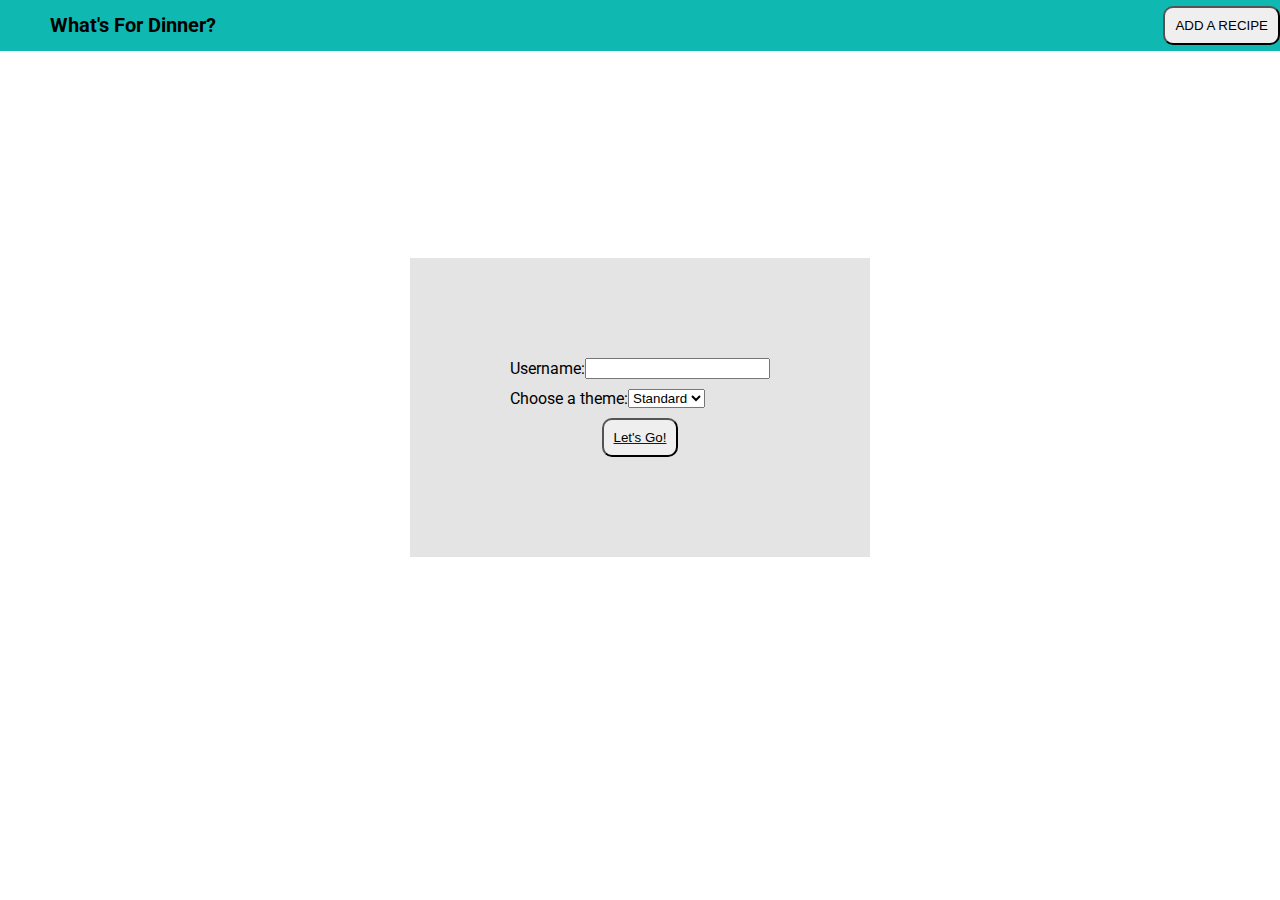
==== index.html @ db194abc "Merge pull request #7 from ameliaeiger/feature/style-changes" ====
<!DOCTYPE html>
<html>
  <head>
    <title>Login</title>
    <link rel="stylesheet" href="loginstyles.css">
    <link href="https://fonts.googleapis.com/css2?family=Roboto&display=swap" rel="stylesheet">
  </head>
  <body>
    <!-- NAVBAR -->
      <header class="navbar">
    <!--    <div class="navbar-container"> -->
          <h1 class="title" id="title">What's For Dinner?</h1>
          <button class="button header" id="header-button">ADD A RECIPE</button>
    <!--    </div> -->
      </header>
    <!-- END NAVBAR -->

    <!-- FORM -->
      <div class="box display">
        <section class="log-in-form">
          <div class="input"><input type="text" name="user-log-in" class="input-field" id="input0" value="">
            <label for="name">Username: </label>
          </div>
    <!-- DROPDOWN MENU -->
        <div class="dropdown">
          <label for="customizeTheme">Choose a theme:</label>
            <select name="customizeTheme" id="customizeTheme">
              <option value="standard">Standard</option>
              <option value="dreamy">Dreamy</option>
              <option value="luna">Luna</option>
            </select>
        </div>
    <!-- END DROPDOWN -->
        </section>
        <a href="./main/index.html"><button id="submit">Let's Go!</button></a>
      </div>
    <!-- END FORM -->

</body>
<script src="loginmain.js"></script>
</html>
---- loginstyles.css ----
body {
  display: flex;
  flex-direction: column;
  justify-content: center;
  align-items: center;
  font-family: 'Roboto', sans-serif;
  background-image: url("assets/burger-friends.jpg");
  background-size: cover;
  background-repeat: no-repeat;
}

button {
  display: flex;
  padding: 10px;
  border-radius: 10px;
}

button:hover {
  cursor: pointer;
}

option:hover {
  cursor: pointer;
}



.navbar {
  display: flex;
  justify-content: space-between;
  align-items: center;
  position: fixed;
  top: 0px;
  left: 0px;
  width: 100%;
  background-color: #0fb9b1;
}

.box {
display: flex;
flex-direction: column;
align-items: center;
background-color: rgba(225, 225, 225, .9);
padding: 100px 100px;
margin-top: 250px;
margin-bottom: 200px;
}

.log-in-form {
  display: flex;
  flex-direction: column;
  align-items: flex-start;
}

.dropdown {
  display: flex;
  margin-bottom: 10px;
}

#title {
  display: flex;
  margin-left: 50px;
  font-size: 20px;
}

.input {
  display: flex;
  flex-direction: row-reverse;
  align-items: center;
  margin-bottom: 10px;

}
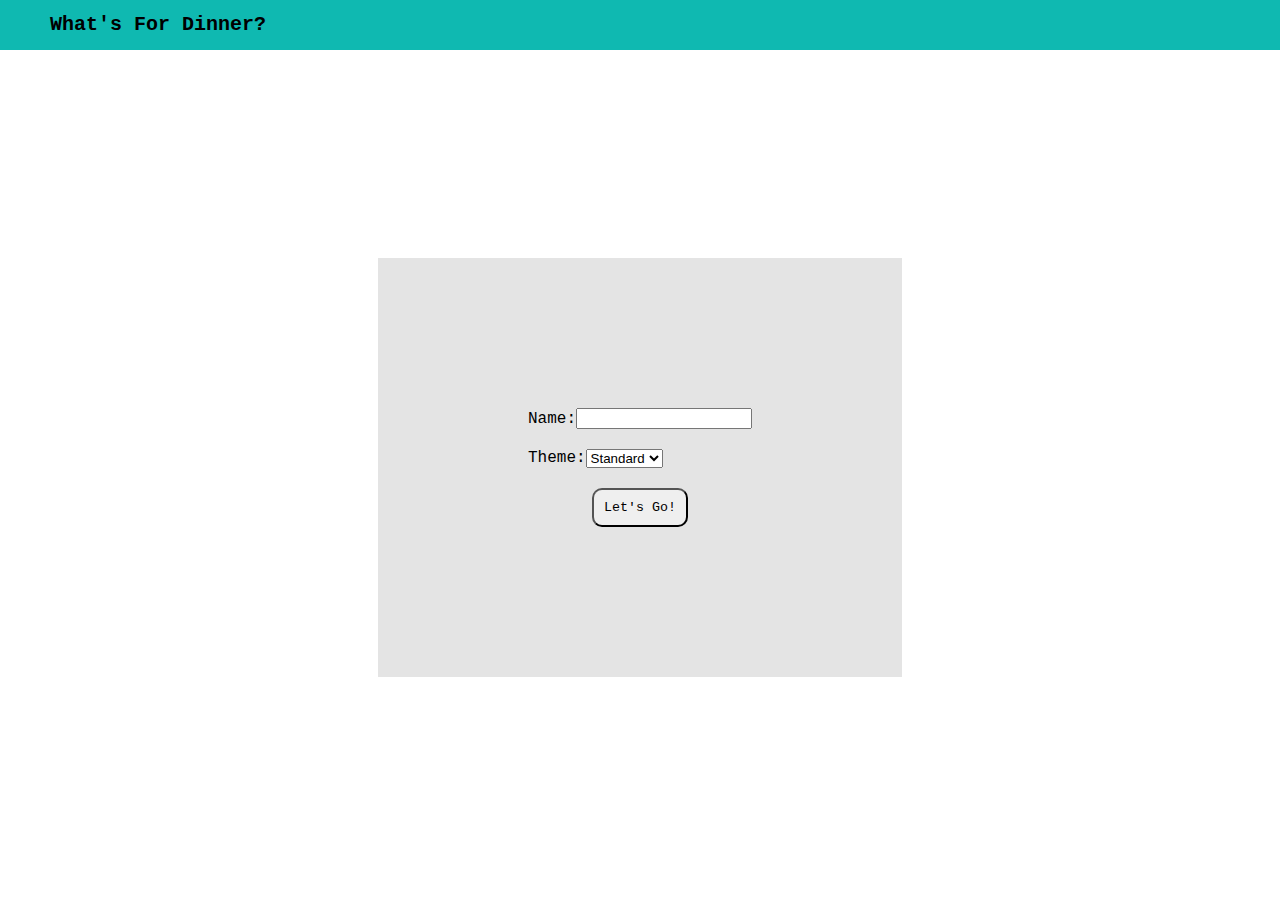
==== commit ecb29ac0: "Remove unnecessary button from login page and style changes" ====
--- a/index.html
+++ b/index.html
@@ -10,7 +10,6 @@
       <header class="navbar">
     <!--    <div class="navbar-container"> -->
           <h1 class="title" id="title">What's For Dinner?</h1>
-          <button class="button header" id="header-button">ADD A RECIPE</button>
     <!--    </div> -->
       </header>
     <!-- END NAVBAR -->
@@ -19,13 +18,13 @@
       <div class="box display">
         <section class="log-in-form">
           <div class="input"><input type="text" name="user-log-in" class="input-field" id="input0" value="">
-            <label for="name">Username: </label>
+            <label for="name">Name: </label>
           </div>
     <!-- DROPDOWN MENU -->
         <div class="dropdown">
-          <label for="customizeTheme">Choose a theme:</label>
+          <label for="customizeTheme">Theme:  </label>
             <select name="customizeTheme" id="customizeTheme">
-              <option value="standard">Standard</option>
+              <option style="font-family: courier" value="standard">Standard</option>
               <option value="dreamy">Dreamy</option>
               <option value="luna">Luna</option>
             </select>
--- a/loginstyles.css
+++ b/loginstyles.css
@@ -3,16 +3,21 @@
   flex-direction: column;
   justify-content: center;
   align-items: center;
-  font-family: 'Roboto', sans-serif;
+  font-family: courier;
   background-image: url("assets/burger-friends.jpg");
   background-size: cover;
   background-repeat: no-repeat;
+}
+
+a {
+  text-decoration: none;
 }
 
 button {
   display: flex;
   padding: 10px;
   border-radius: 10px;
+  font-family: inherit;
 }
 
 button:hover {
@@ -23,6 +28,13 @@
   cursor: pointer;
 }
 
+input {
+  font-family: inherit;
+}
+
+option {
+  font-family: inherit;
+}
 
 
 .navbar {
@@ -41,7 +53,7 @@
 flex-direction: column;
 align-items: center;
 background-color: rgba(225, 225, 225, .9);
-padding: 100px 100px;
+padding: 150px;
 margin-top: 250px;
 margin-bottom: 200px;
 }
@@ -49,12 +61,11 @@
 .log-in-form {
   display: flex;
   flex-direction: column;
-  align-items: flex-start;
 }
 
 .dropdown {
   display: flex;
-  margin-bottom: 10px;
+  margin-bottom: 20px;
 }
 
 #title {
@@ -67,6 +78,6 @@
   display: flex;
   flex-direction: row-reverse;
   align-items: center;
-  margin-bottom: 10px;
+  margin-bottom: 20px;
 
 }
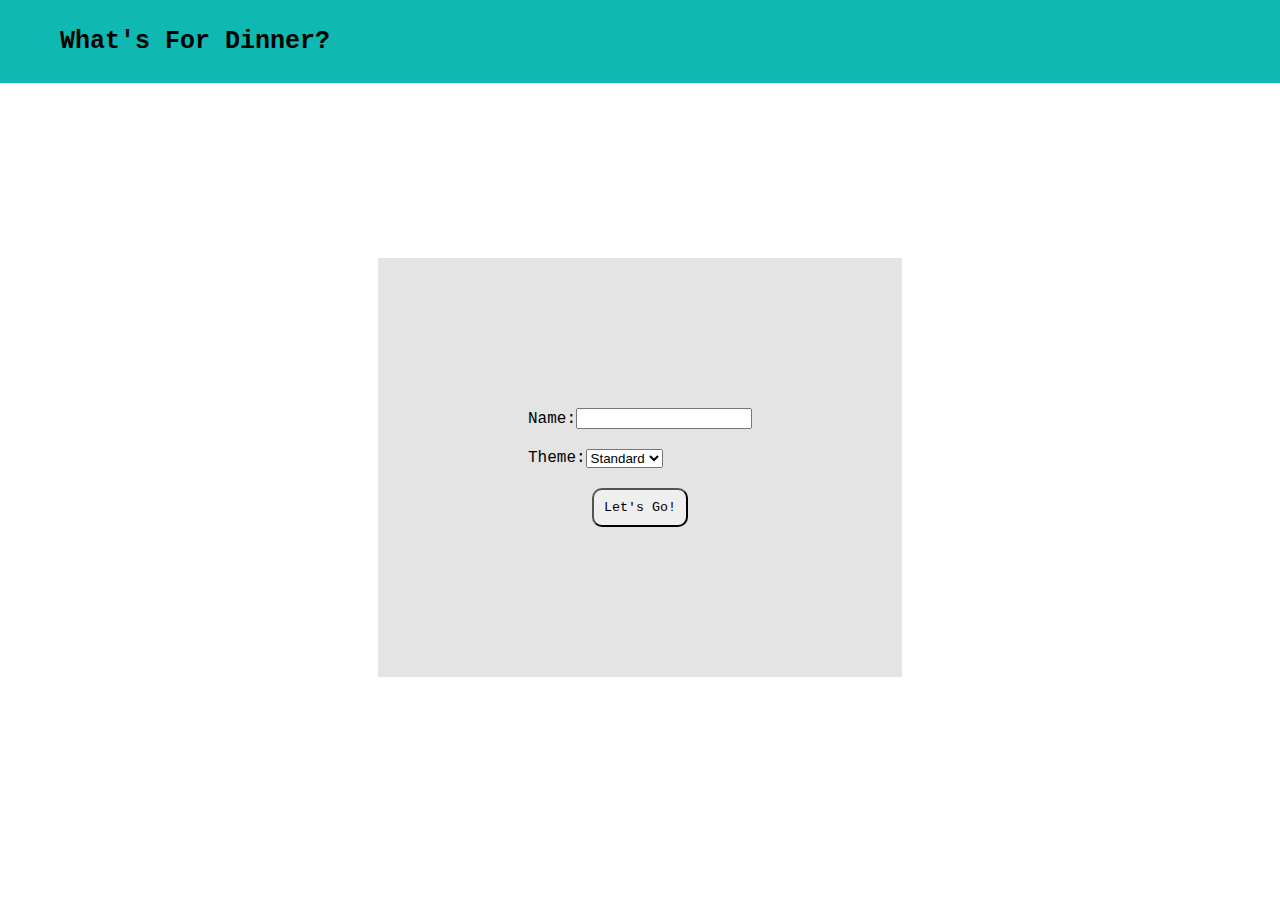
==== commit 71d48cb9: "Style changes for consistency with main page" ====
--- a/index.html
+++ b/index.html
@@ -24,7 +24,7 @@
         <div class="dropdown">
           <label for="customizeTheme">Theme:  </label>
             <select name="customizeTheme" id="customizeTheme">
-              <option style="font-family: courier" value="standard">Standard</option>
+              <option value="standard">Standard</option>
               <option value="dreamy">Dreamy</option>
               <option value="luna">Luna</option>
             </select>
--- a/loginstyles.css
+++ b/loginstyles.css
@@ -45,6 +45,7 @@
   top: 0px;
   left: 0px;
   width: 100%;
+  padding: 10px;
   background-color: #0fb9b1;
 }
 
@@ -71,7 +72,7 @@
 #title {
   display: flex;
   margin-left: 50px;
-  font-size: 20px;
+  font-size: 25px;
 }
 
 .input {
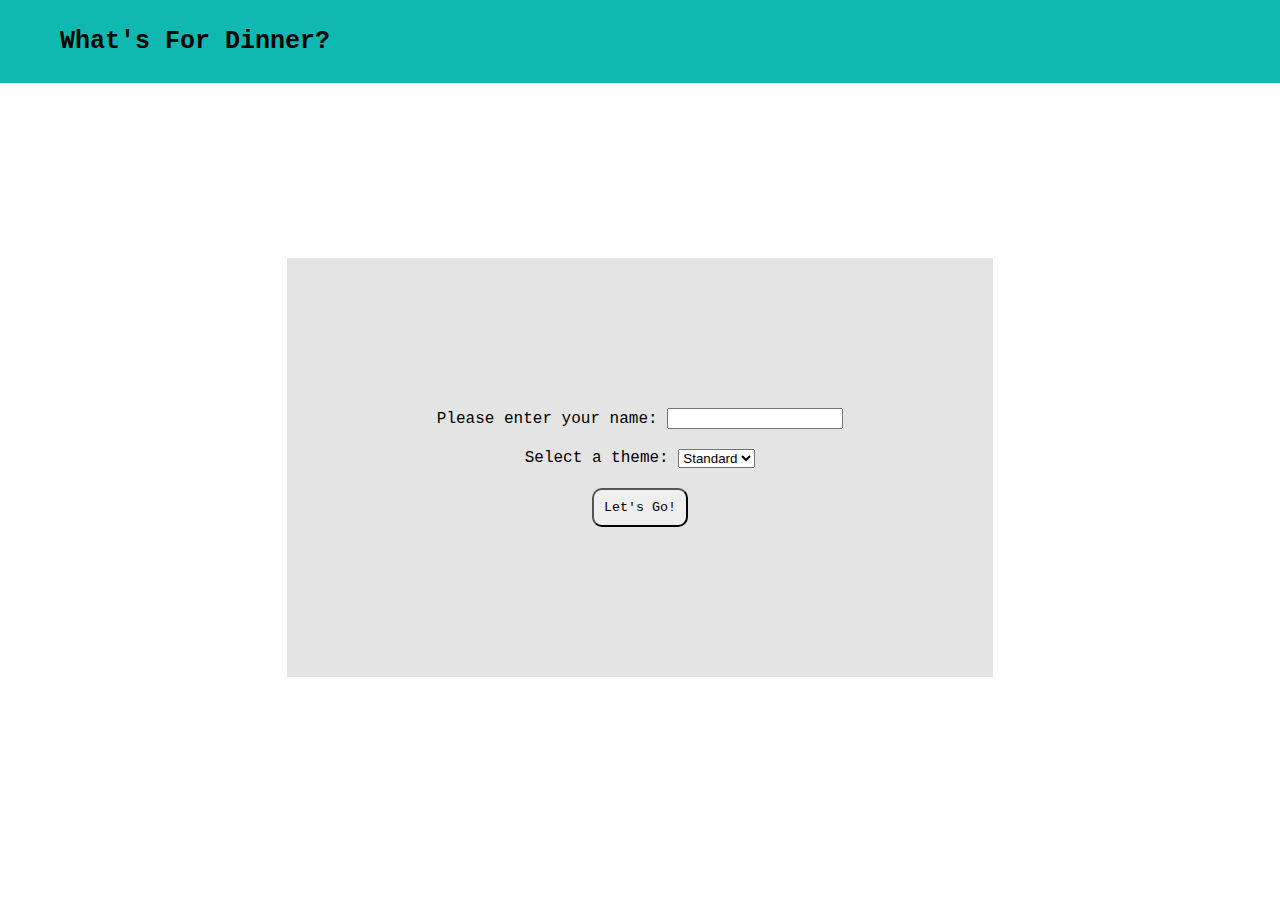
==== commit babda827: "Refactor for readability" ====
--- a/index.html
+++ b/index.html
@@ -6,35 +6,25 @@
     <link href="https://fonts.googleapis.com/css2?family=Roboto&display=swap" rel="stylesheet">
   </head>
   <body>
-    <!-- NAVBAR -->
       <header class="navbar">
-    <!--    <div class="navbar-container"> -->
           <h1 class="title" id="title">What's For Dinner?</h1>
-    <!--    </div> -->
       </header>
-    <!-- END NAVBAR -->
-
-    <!-- FORM -->
-      <div class="box display">
+      <main class="main display">
         <section class="log-in-form">
           <div class="input"><input type="text" name="user-log-in" class="input-field" id="input0" value="">
-            <label for="name">Name: </label>
+            <label for="name">Please enter your name:&nbsp;</label>
           </div>
-    <!-- DROPDOWN MENU -->
         <div class="dropdown">
-          <label for="customizeTheme">Theme:  </label>
+          <label for="customizeTheme">Select a theme:&nbsp;</label>
             <select name="customizeTheme" id="customizeTheme">
               <option value="standard">Standard</option>
               <option value="dreamy">Dreamy</option>
               <option value="luna">Luna</option>
             </select>
         </div>
-    <!-- END DROPDOWN -->
         </section>
         <a href="./main/index.html"><button id="submit">Let's Go!</button></a>
       </div>
-    <!-- END FORM -->
-
 </body>
 <script src="loginmain.js"></script>
 </html>
--- a/loginstyles.css
+++ b/loginstyles.css
@@ -7,10 +7,6 @@
   background-image: url("assets/burger-friends.jpg");
   background-size: cover;
   background-repeat: no-repeat;
-}
-
-a {
-  text-decoration: none;
 }
 
 button {
@@ -24,10 +20,6 @@
   cursor: pointer;
 }
 
-option:hover {
-  cursor: pointer;
-}
-
 input {
   font-family: inherit;
 }
@@ -36,6 +28,13 @@
   font-family: inherit;
 }
 
+option:hover {
+  cursor: pointer;
+}
+
+a {
+  text-decoration: none;
+}
 
 .navbar {
   display: flex;
@@ -49,7 +48,7 @@
   background-color: #0fb9b1;
 }
 
-.box {
+.main {
 display: flex;
 flex-direction: column;
 align-items: center;
@@ -66,6 +65,14 @@
 
 .dropdown {
   display: flex;
+  justify-content: center;
+  margin-bottom: 20px;
+}
+
+.input {
+  display: flex;
+  flex-direction: row-reverse;
+  align-items: center;
   margin-bottom: 20px;
 }
 
@@ -74,11 +81,3 @@
   margin-left: 50px;
   font-size: 25px;
 }
-
-.input {
-  display: flex;
-  flex-direction: row-reverse;
-  align-items: center;
-  margin-bottom: 20px;
-
-}
